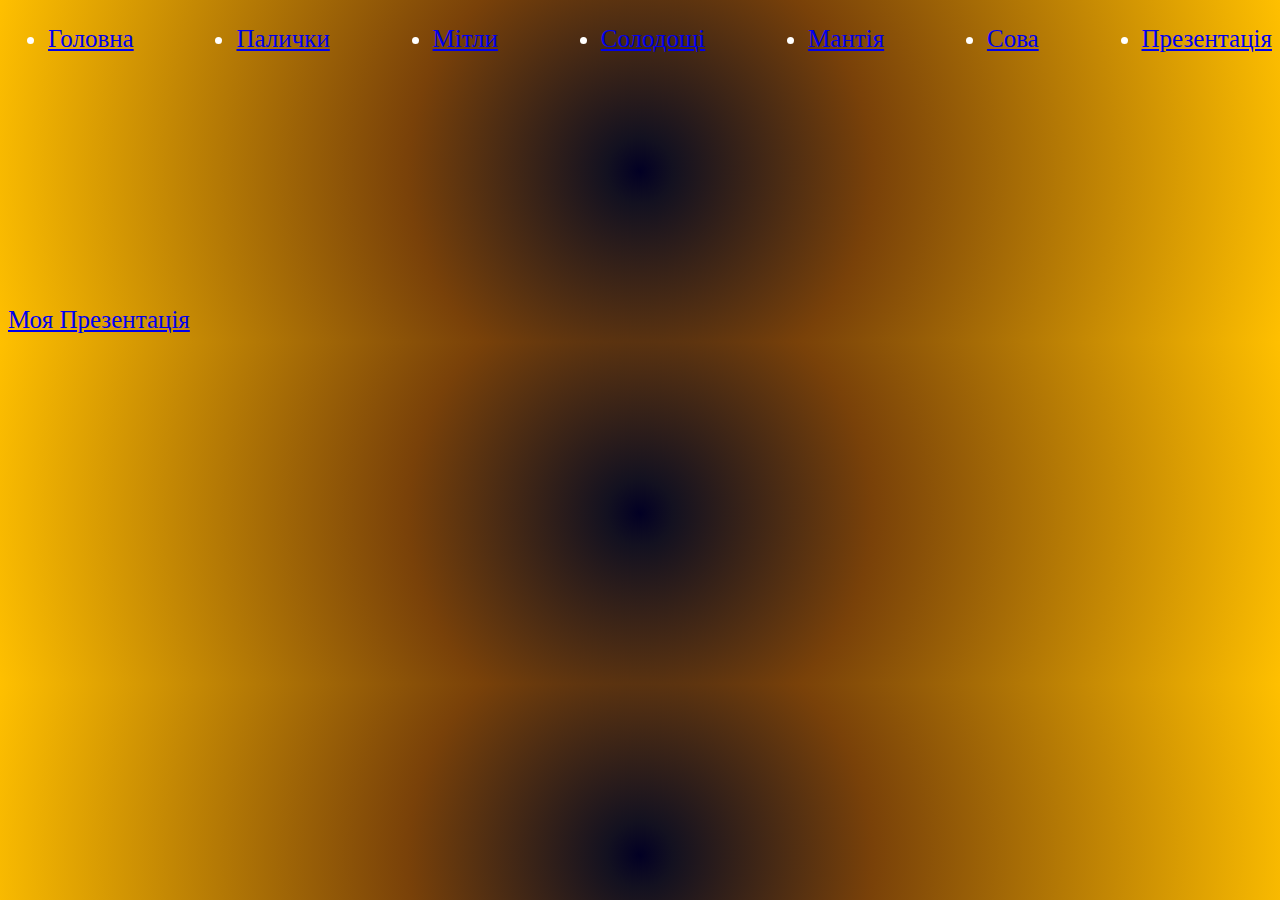
==== culka.html @ e68903f7 "fixed" ====
<!DOCTYPE html>
<html lang="en">
<head>
    <meta charset="UTF-8">
    <meta http-equiv="X-UA-Compatible" content="IE=edge">
    <meta name="viewport" content="width=device-width, initial-scale=1.0">
    <title>Document</title>
    <link rel="stylesheet" href="./style.css">
    <link
    rel="stylesheet"
    href="https://cdnjs.cloudflare.com/ajax/libs/animate.css/4.1.1/animate.min.css"
  />
</head>
<body>
    <header>
        <ul class="list2 animate__animated animate__backInRight">
            <li class="list">
        <a href="./index.html">Головна</a>
            </li>
            <li class="list">
        <a href="./Paluchku.html">Палички</a>
            </li>
            <li class="list">
                <a href="./Mitlu.html">Мітли</a>
                    </li>
                    <li class="list">
                        <a href="./Sweets.html">Солодощі</a>
                            </li>
                            <li class="list">
                                <a href="./Plash.html">Мантія</a>
                                    </li>
                                    <li class="list">
                                        <a href="./Sovu.html">Сова</a>
                                            </li>  
                                            <li class="list">
                                                <a href="./culka.html">Презентація</a>
                                                    </li>           
            </ul>
        </header>
        <a class="fifalox" href="https://www.canva.com/design/DAFeyau3BCs/g_3B04n37HofbxaKavSlCg/edit">Моя Презентація</a>
</body>
</html>
---- style.css ----
body {
    background: rgb(2,0,36);
background: radial-gradient(circle, rgba(2,0,36,1) 0%, rgba(19,17,32,1) 5%, rgba(121,65,9,1) 35%, rgba(255,192,0,1) 100%);
}
.list2 {
    display: flex;
    justify-content: space-between;
    color: white;
    font-size: 25px ;
}
.Pochatok {
    
  margin-left: auto;
  margin-right: auto;
  font-size: 25px ;
  color: white;
  display: flex;
  justify-content: center;
  margin-top: 200px;
}
.q {
    display: flex;
    width: 100%;
    height: 100%;
    padding: 0;
  gap: 25px;
    width: 400px;
    font-size: 25px ;
    position: relative;
    border: solid 5px;
}
.fff {
    display: flex;
    margin-top: 100px;
}
.main-text {
    font-size: 25px ;
    color: white;
    margin-left: auto ;
    margin-right: auto ;
    display: block ;
    text-shadow: 5px 5px 7px black;
}
.img {
    margin-left: auto ;
    margin-right: auto ;
    display: block ;
}
.list {
    color: white;
}
.fifalox {
    margin-top: 20%;
    font-size: 25px;
    display: block ;
    margin-left: auto ;
    margin-right: auto ;
    
}
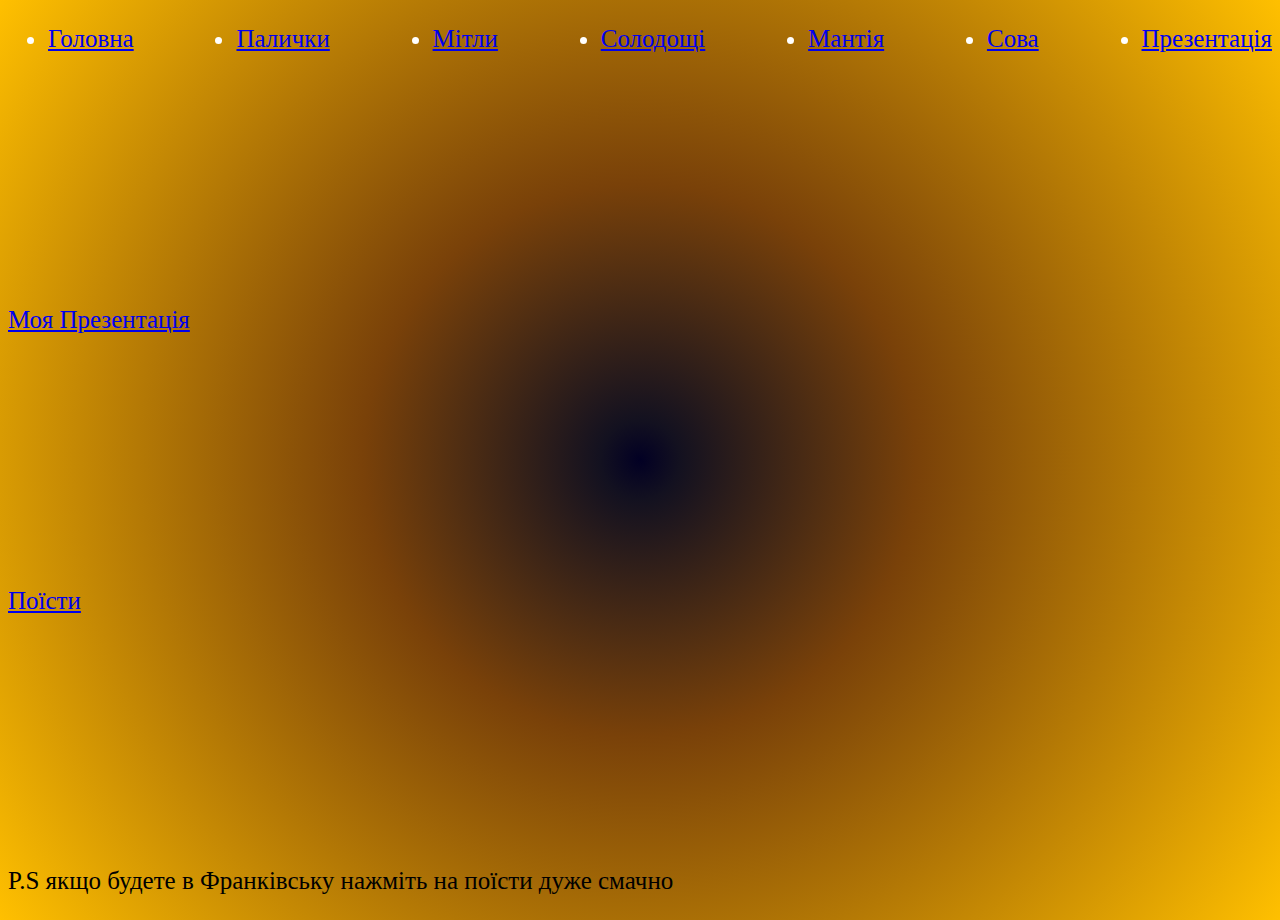
==== commit 79d8d9c7: "1" ====
--- a/culka.html
+++ b/culka.html
@@ -38,5 +38,9 @@
             </ul>
         </header>
         <a class="fifalox" href="https://www.canva.com/design/DAFeyau3BCs/g_3B04n37HofbxaKavSlCg/edit">Моя Презентація</a>
+        <a class="fifalox" href="https://legenda.if.ua/uk/legenda-pub/">Поїсти</a>
+        <p class="fifalox">P.S якщо будете в Франківську нажміть на поїсти дуже смачно
+
+        </p>
 </body>
 </html>